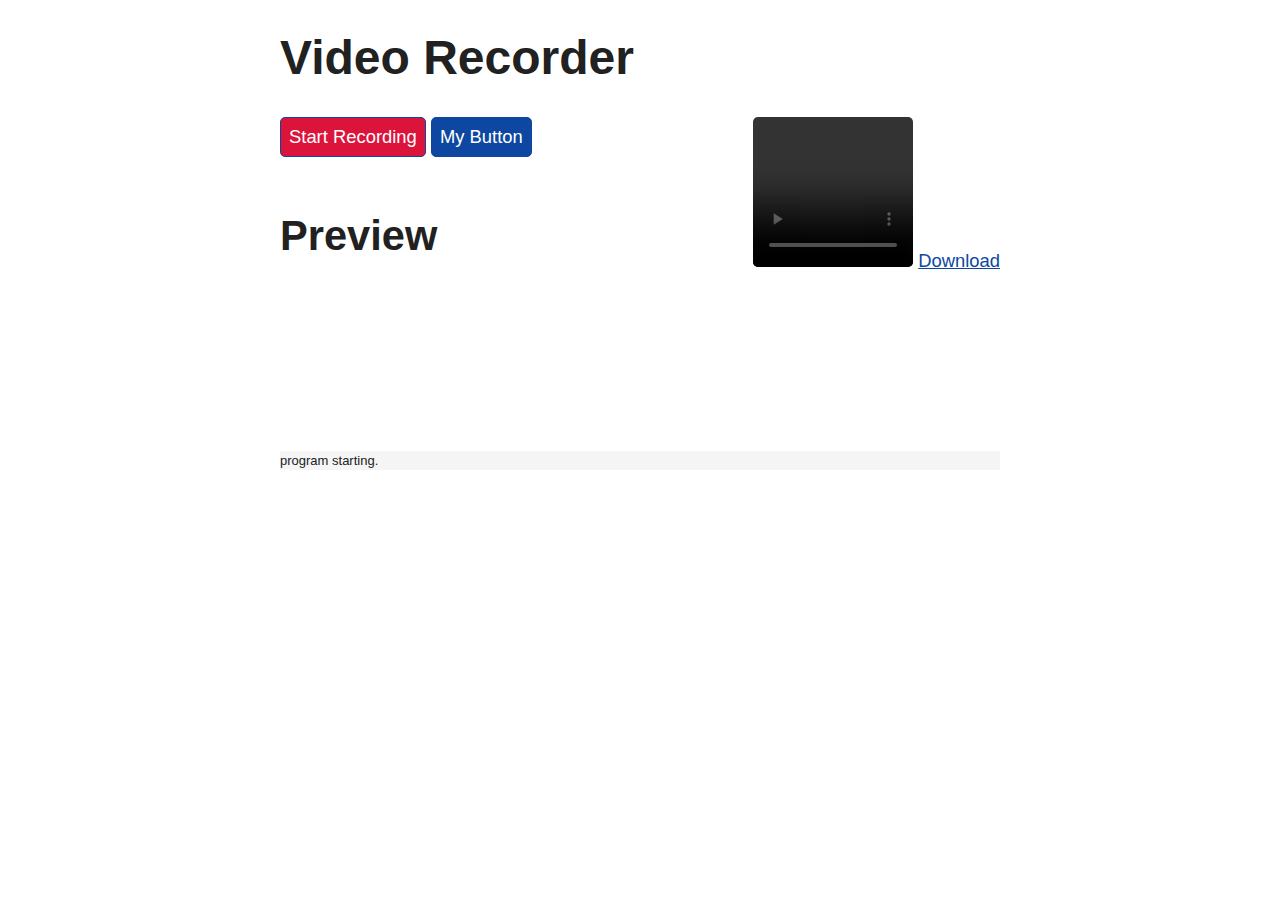
==== public/index.html @ 1d06c1f3 "Initial commit" ====
<!DOCTYPE html>
<html lang="en">

<head>
    <meta charset="UTF-8">
    <meta name="viewport" content="width=device-width, initial-scale=1.0">
    <meta http-equiv="X-UA-Compatible" content="ie=edge">
    <title>MyPage</title>
    <link rel="stylesheet" href="simple.min.css">
    <link rel="stylesheet" href="style.css">
</head>

<body>
    <h1>Video Recorder</h1>
    <div class="vidPanel">
        <div class="left">
            <button id="startButton">Start Recording</button>
            <button id="myBtn">My Button</button>
            <h2>Preview</h2>
            <video id="preview" width="160" autoplay muted></video>
        </div>

        <div class="right">
            <video id="recording" width="160" controls></video>
            <a href="junk" id="download">Download</a>
        </div>
    </div>

    <div id="log"></div>
    <script type="module" src="index.js"></script>
</body>

</html>
---- public/simple.min.css ----
::backdrop,:root{--sans-font:-apple-system,BlinkMacSystemFont,"Avenir Next",Avenir,"Nimbus Sans L",Roboto,"Noto Sans","Segoe UI",Arial,Helvetica,"Helvetica Neue",sans-serif;--mono-font:Consolas,Menlo,Monaco,"Andale Mono","Ubuntu Mono",monospace;--standard-border-radius:5px;--bg:#fff;--accent-bg:#f5f7ff;--text:#212121;--text-light:#585858;--border:#898EA4;--accent:#0d47a1;--accent-hover:#1266e2;--accent-text:var(--bg);--code:#d81b60;--preformatted:#444;--marked:#ffdd33;--disabled:#efefef}@media (prefers-color-scheme:dark){::backdrop,:root{color-scheme:dark;--bg:#212121;--accent-bg:#2b2b2b;--text:#dcdcdc;--text-light:#ababab;--accent:#ffb300;--accent-hover:#ffe099;--accent-text:var(--bg);--code:#f06292;--preformatted:#ccc;--disabled:#111}img,video{opacity:.8}}*,::after,::before{box-sizing:border-box}input,progress,select,textarea{appearance:none;-webkit-appearance:none;-moz-appearance:none}html{font-family:var(--sans-font);scroll-behavior:smooth}body{color:var(--text);background-color:var(--bg);font-size:1.15rem;line-height:1.5;display:grid;grid-template-columns:1fr min(45rem,90%) 1fr;margin:0}body>*{grid-column:2}body>header{background-color:var(--accent-bg);border-bottom:1px solid var(--border);text-align:center;padding:0 .5rem 2rem .5rem;grid-column:1/-1}body>header>:only-child{margin-block-start:2rem}body>header h1{max-width:1200px;margin:1rem auto}body>header p{max-width:40rem;margin:1rem auto}main{padding-top:1.5rem}body>footer{margin-top:4rem;padding:2rem 1rem 1.5rem 1rem;color:var(--text-light);font-size:.9rem;text-align:center;border-top:1px solid var(--border)}h1{font-size:3rem}h2{font-size:2.6rem;margin-top:3rem}h3{font-size:2rem;margin-top:3rem}h4{font-size:1.44rem}h5{font-size:1.15rem}h6{font-size:.96rem}p{margin:1.5rem 0}h1,h2,h3,h4,h5,h6,p{overflow-wrap:break-word}h1,h2,h3{line-height:1.1}@media only screen and (max-width:720px){h1{font-size:2.5rem}h2{font-size:2.1rem}h3{font-size:1.75rem}h4{font-size:1.25rem}}a,a:visited{color:var(--accent)}a:hover{text-decoration:none}.button,a.button,button,input[type=button],input[type=reset],input[type=submit],label[type=button]{border:1px solid var(--accent);background-color:var(--accent);color:var(--accent-text);padding:.5rem .9rem;text-decoration:none;line-height:normal}.button[aria-disabled=true],button[disabled],input:disabled,select:disabled,textarea:disabled{cursor:not-allowed;background-color:var(--disabled);border-color:var(--disabled);color:var(--text-light)}input[type=range]{padding:0}abbr[title]{cursor:help;text-decoration-line:underline;text-decoration-style:dotted}.button:not([aria-disabled=true]):hover,button:enabled:hover,input[type=button]:enabled:hover,input[type=reset]:enabled:hover,input[type=submit]:enabled:hover,label[type=button]:hover{background-color:var(--accent-hover);border-color:var(--accent-hover);cursor:pointer}.button:focus-visible,button:focus-visible:where(:enabled),input:enabled:focus-visible:where([type=submit],[type=reset],[type=button]){outline:2px solid var(--accent);outline-offset:1px}header>nav{font-size:1rem;line-height:2;padding:1rem 0 0 0}header>nav ol,header>nav ul{align-content:space-around;align-items:center;display:flex;flex-direction:row;flex-wrap:wrap;justify-content:center;list-style-type:none;margin:0;padding:0}header>nav ol li,header>nav ul li{display:inline-block}header>nav a,header>nav a:visited{margin:0 .5rem 1rem .5rem;border:1px solid var(--border);border-radius:var(--standard-border-radius);color:var(--text);display:inline-block;padding:.1rem 1rem;text-decoration:none}header>nav a.current,header>nav a:hover,header>nav a[aria-current=page]{border-color:var(--accent);color:var(--accent);cursor:pointer}@media only screen and (max-width:720px){header>nav a{border:none;padding:0;text-decoration:underline;line-height:1}}aside,details,pre,progress{background-color:var(--accent-bg);border:1px solid var(--border);border-radius:var(--standard-border-radius);margin-bottom:1rem}aside{font-size:1rem;width:30%;padding:0 15px;margin-inline-start:15px;float:right}[dir=rtl] aside{float:left}@media only screen and (max-width:720px){aside{width:100%;float:none;margin-inline-start:0}}article,dialog,fieldset{border:1px solid var(--border);padding:1rem;border-radius:var(--standard-border-radius);margin-bottom:1rem}article h2:first-child,section h2:first-child{margin-top:1rem}section{border-top:1px solid var(--border);border-bottom:1px solid var(--border);padding:2rem 1rem;margin:3rem 0}section+section,section:first-child{border-top:0;padding-top:0}section:last-child{border-bottom:0;padding-bottom:0}details{padding:.7rem 1rem}summary{cursor:pointer;font-weight:700;padding:.7rem 1rem;margin:-.7rem -1rem;word-break:break-all}details[open]>summary+*{margin-top:0}details[open]>summary{margin-bottom:.5rem}details[open]>:last-child{margin-bottom:0}table{border-collapse:collapse;margin:1.5rem 0}figure>table{width:max-content}td,th{border:1px solid var(--border);text-align:start;padding:.5rem}th{background-color:var(--accent-bg);font-weight:700}tr:nth-child(even){background-color:var(--accent-bg)}table caption{font-weight:700;margin-bottom:.5rem}.button,button,input,select,textarea{font-size:inherit;font-family:inherit;padding:.5rem;margin-bottom:.5rem;border-radius:var(--standard-border-radius);box-shadow:none;max-width:100%;display:inline-block}input,select,textarea{color:var(--text);background-color:var(--bg);border:1px solid var(--border)}label{display:block}textarea:not([cols]){width:100%}select:not([multiple]){background-image:linear-gradient(45deg,transparent 49%,var(--text) 51%),linear-gradient(135deg,var(--text) 51%,transparent 49%);background-position:calc(100% - 15px),calc(100% - 10px);background-size:5px 5px,5px 5px;background-repeat:no-repeat;padding-inline-end:25px}[dir=rtl] select:not([multiple]){background-position:10px,15px}input[type=checkbox],input[type=radio]{vertical-align:middle;position:relative;width:min-content}input[type=checkbox]+label,input[type=radio]+label{display:inline-block}input[type=radio]{border-radius:100%}input[type=checkbox]:checked,input[type=radio]:checked{background-color:var(--accent)}input[type=checkbox]:checked::after{content:" ";width:.18em;height:.32em;border-radius:0;position:absolute;top:.05em;left:.17em;background-color:transparent;border-right:solid var(--bg) .08em;border-bottom:solid var(--bg) .08em;font-size:1.8em;transform:rotate(45deg)}input[type=radio]:checked::after{content:" ";width:.25em;height:.25em;border-radius:100%;position:absolute;top:.125em;background-color:var(--bg);left:.125em;font-size:32px}@media only screen and (max-width:720px){input,select,textarea{width:100%}}input[type=color]{height:2.5rem;padding:.2rem}input[type=file]{border:0}hr{border:none;height:1px;background:var(--border);margin:1rem auto}mark{padding:2px 5px;border-radius:var(--standard-border-radius);background-color:var(--marked);color:#000}mark a{color:#0d47a1}img,video{max-width:100%;height:auto;border-radius:var(--standard-border-radius)}figure{margin:0;display:block;overflow-x:auto}figcaption{text-align:center;font-size:.9rem;color:var(--text-light);margin-bottom:1rem}blockquote{margin-inline-start:2rem;margin-inline-end:0;margin-block:2rem;padding:.4rem .8rem;border-inline-start:.35rem solid var(--accent);color:var(--text-light);font-style:italic}cite{font-size:.9rem;color:var(--text-light);font-style:normal}dt{color:var(--text-light)}code,kbd,pre,pre span,samp{font-family:var(--mono-font);color:var(--code)}kbd{color:var(--preformatted);border:1px solid var(--preformatted);border-bottom:3px solid var(--preformatted);border-radius:var(--standard-border-radius);padding:.1rem .4rem}pre{padding:1rem 1.4rem;max-width:100%;overflow:auto;color:var(--preformatted)}pre code{color:var(--preformatted);background:0 0;margin:0;padding:0}progress{width:100%}progress:indeterminate{background-color:var(--accent-bg)}progress::-webkit-progress-bar{border-radius:var(--standard-border-radius);background-color:var(--accent-bg)}progress::-webkit-progress-value{border-radius:var(--standard-border-radius);background-color:var(--accent)}progress::-moz-progress-bar{border-radius:var(--standard-border-radius);background-color:var(--accent);transition-property:width;transition-duration:.3s}progress:indeterminate::-moz-progress-bar{background-color:var(--accent-bg)}dialog{max-width:40rem;margin:auto}dialog::backdrop{background-color:var(--bg);opacity:.8}@media only screen and (max-width:720px){dialog{max-width:100%;margin:auto 1em}}sub,sup{vertical-align:baseline;position:relative}sup{top:-.4em}sub{top:.3em}.notice{background:var(--accent-bg);border:2px solid var(--border);border-radius:var(--standard-border-radius);padding:1.5rem;margin:2rem 0}
---- public/style.css ----
#startButton {
    background-color: crimson;
}


#startButton:hover {
    background-color: red;
    color: white;
}


div.vidPanel {
    display: flex;
    justify-content: space-between;
}

#log {
    background-color: whitesmoke;
    font-size: small;
}

.junk {
    color: red;
    display: flex;
    flex-direction: row;
    justify-content: space-between;
}
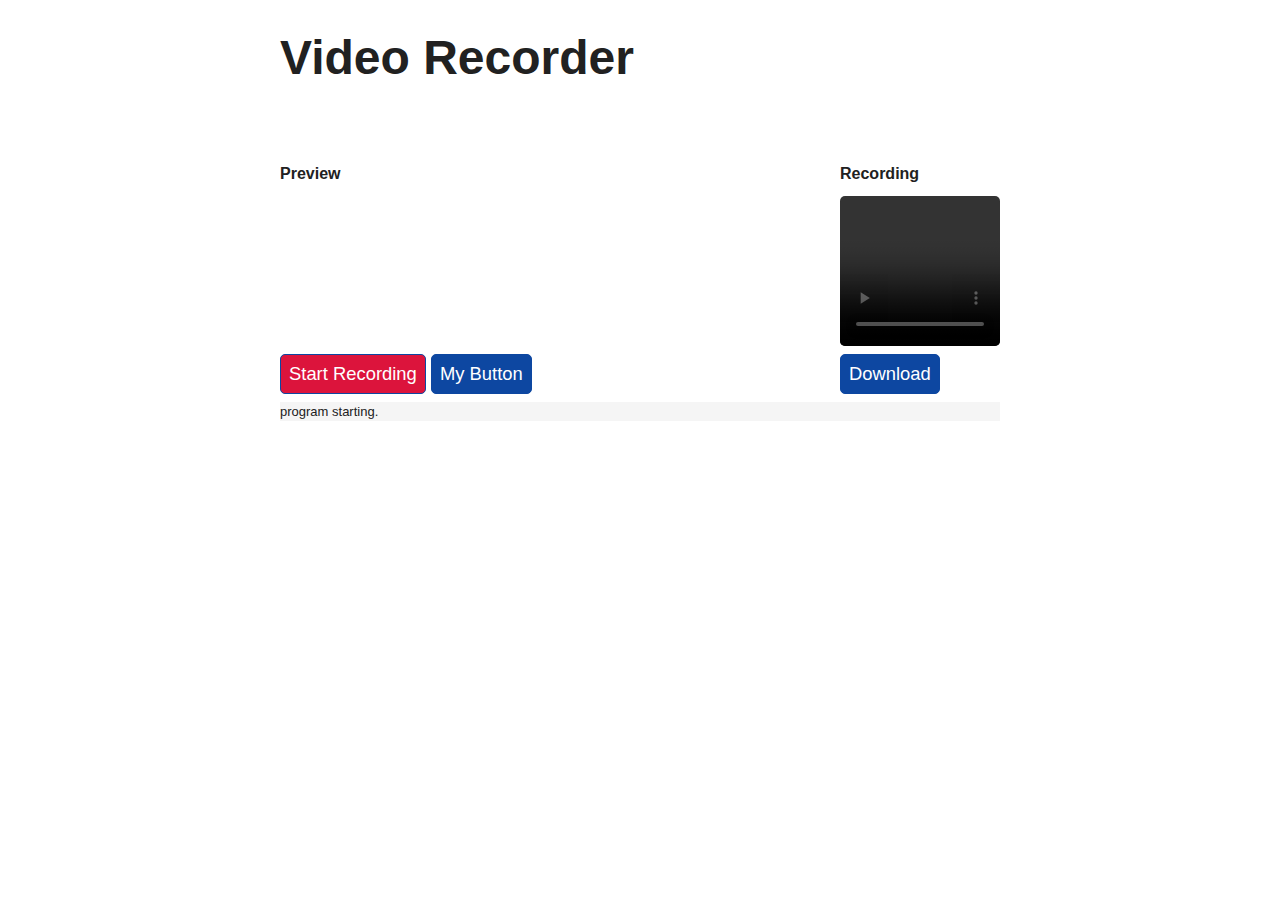
==== commit 04a22036: "feat: add av1 codec" ====
--- a/public/index.html
+++ b/public/index.html
@@ -14,15 +14,22 @@
     <h1>Video Recorder</h1>
     <div class="vidPanel">
         <div class="left">
-            <button id="startButton">Start Recording</button>
-            <button id="myBtn">My Button</button>
             <h2>Preview</h2>
             <video id="preview" width="160" autoplay muted></video>
+            <div>
+                <button id="startButton">Start Recording</button>
+                <button id="myBtn">My Button</button>
+            </div>
         </div>
 
         <div class="right">
-            <video id="recording" width="160" controls></video>
-            <a href="junk" id="download">Download</a>
+            <h2>Recording</h2>
+            <div>
+                <video id="recording" width="160" controls></video>
+            </div>
+            <div>
+                <a href="junk" id="download"><button>Download</button></a>
+            </div>
         </div>
     </div>
 
--- a/public/style.css
+++ b/public/style.css
@@ -19,6 +19,10 @@
     font-size: small;
 }
 
+h2 {
+    font-size: medium;
+}
+
 .junk {
     color: red;
     display: flex;
